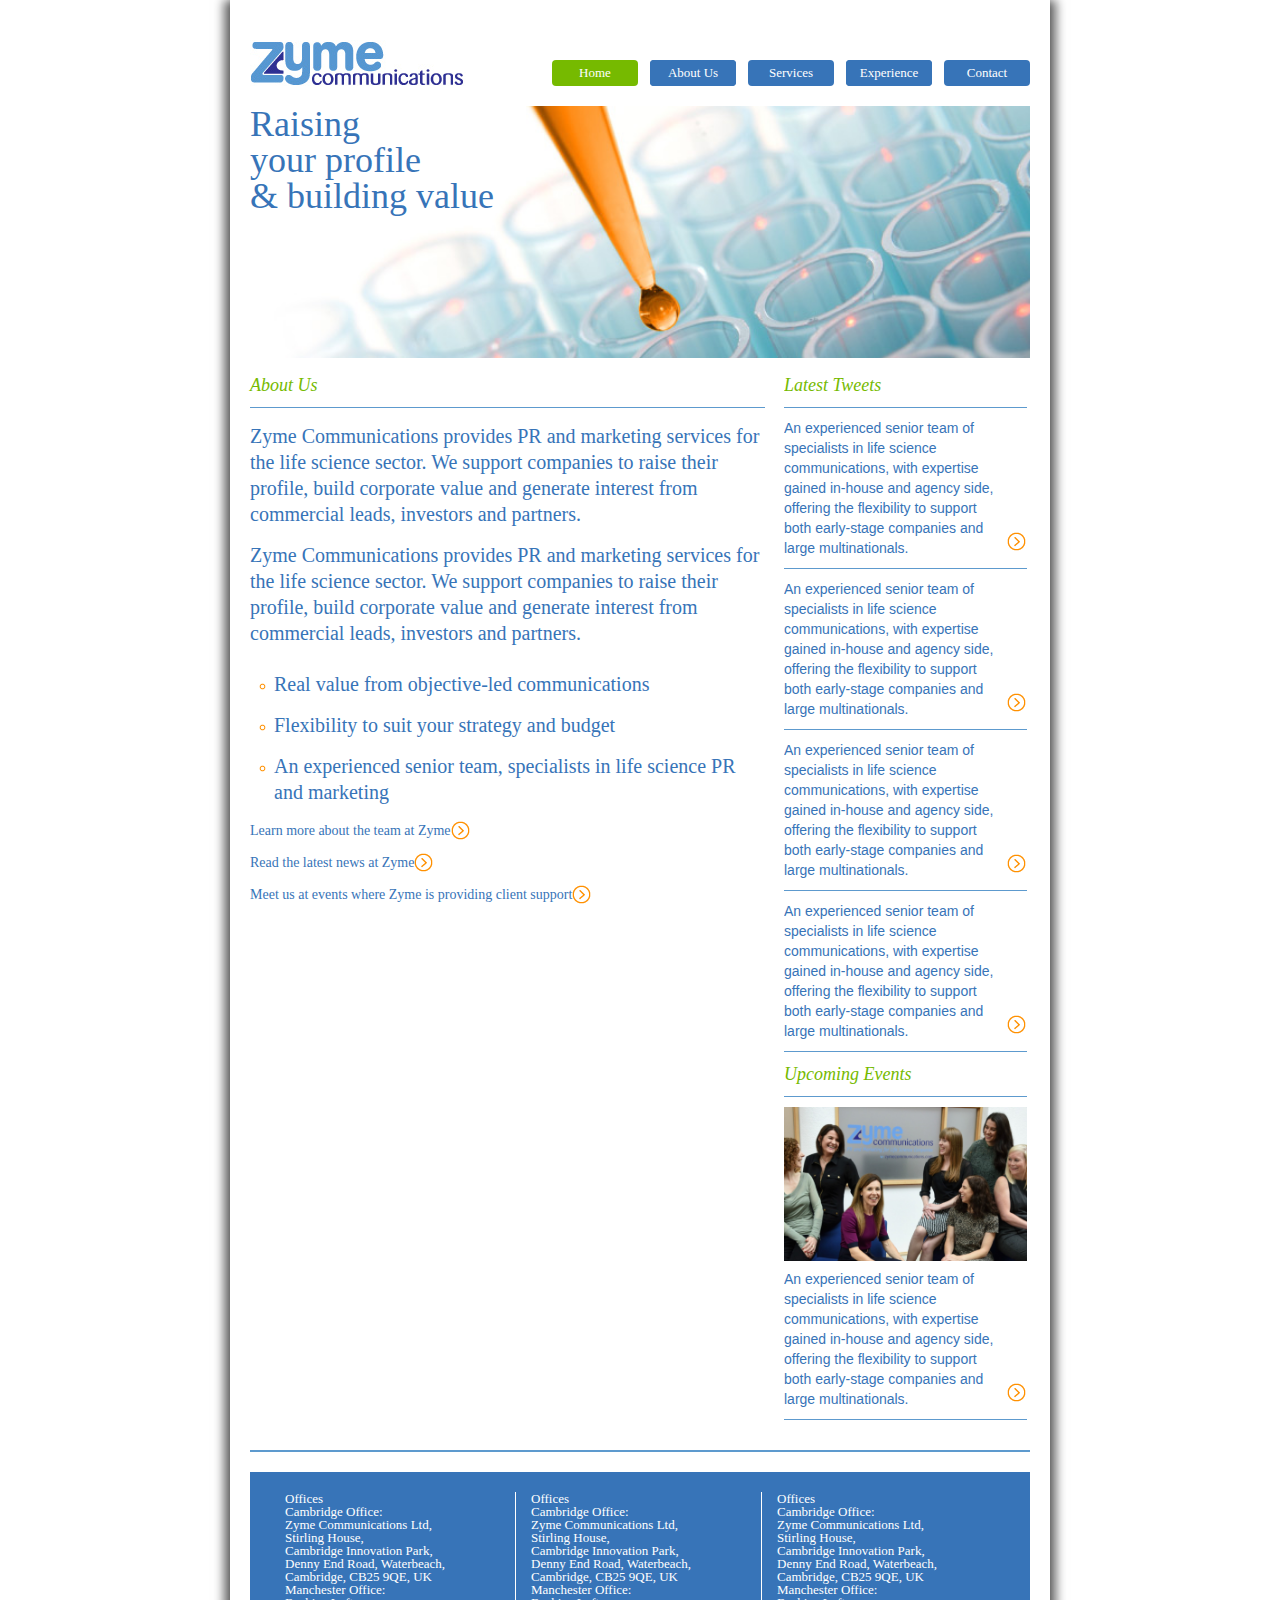
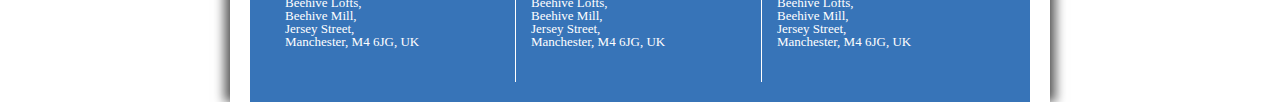
==== aboutUs/index.html @ 3b95bd12 "just for show" ====
<!DOCTYPE html>
<html lang="en">
    <head>
        <meta charset="UTF-8">
<meta name="viewport" content="width=device-width, initial-scale=1.0">
<meta http-equiv="X-UA-Compatible" content="ie=edge">
<title>JIANFENG</title>
<script src="https://code.jquery.com/jquery-3.4.1.min.js" integrity="sha256-CSXorXvZcTkaix6Yvo6HppcZGetbYMGWSFlBw8HfCJo=" crossorigin="anonymous"></script>
<script type="text/javascript" src=".././commonJs.js"></script>
<link rel="stylesheet" href=".././static/css/reset.css">
<link rel="stylesheet" href=".././static/css/common.css">
        <link rel="stylesheet" href=".././static/css/aboutUs.css">
    </head>

<body>
    <canvas id = "canvas"></canvas>
    <div class="container">
        
        <div class="header">
    <a class="logo_wrap" href="/show/home">
        <img src="/static/images/logo.jpg" alt="">
    </a>
    <ul class="navbar">
        <li class="active">
            <a href="/show/home">Home</a>
        </li>
        <li class="pop_01">
            <span><a href="/show/aboutUs">About Us</a></span>
            <ul class="pop_list pop_list_01">
                <li><a href="/show/news">News</a></li>
                <li><a href="/show/events">Events</a></li>
                <li><a href="/show/teams">Teams</a></li>
                <li><a href="/show/careers">Careers</a></li>
            </ul>
        </li>
        <li>
            <a href="/show/services">Services</a>
        </li>
        <li class="pop_02">
            <span><a href="/show/experience">Experience</a></span>
            <ul class="pop_list pop_list_02">
                <li><a href="/show/caseStudies">Case Studies</a></li>
            </ul>
        </li>
        <li>
            <a href="/show/contact">Contact</a>
        </li>
    </ul>
</div>

        <div class="content_img">
            <div class="banner">
                <img src="/static/images/home.jpg" alt="">
                <p>
                    Raising <br>your profile <br>& building value
                </p>
            </div>
            <div>
                <div class="pureText_with_title">
                    <h3>About Us</h3>
                    <p>
                        Zyme Communications provides
                        PR and marketing services for the life science
                        sector. We support companies to raise their profile, build corporate value and generate interest from commercial leads, investors and partners.
                    </p>
                    <p>
                        Zyme Communications provides
                        PR and marketing services for the life science
                        sector. We support companies to raise their profile, build corporate value
                        and generate interest from commercial leads, investors and partners.
                    </p>
                    <ul class="list_with_circle">
                       <li><p>Real value from objective-led communications</p></li>
                       <li><p>Flexibility to suit your strategy and budget</p></li>
                       <li><p>An experienced senior team, specialists in life science PR and marketing</p></li>
                    </ul>
                    <a class="link_with_arrow" href="">
                        <span>Learn more about the team at Zyme </span>
                        <img src="/static/images/arrow1.png" alt="">
                    </a>
                    <a class="link_with_arrow" href="">
                        <span>Read the latest news at Zyme </span>
                        <img src="/static/images/arrow1.png" alt="">
                    </a>
                    <a class="link_with_arrow" href="">
                        <span>Meet us at events where Zyme is providing client support </span>
                        <img src="/static/images/arrow1.png" alt="">
                    </a>
                </div>
                <div class="common_item">
                    <h3>Latest Tweets</h3>
                    <div class="litte_dividing_line"></div>
                    <a href="" class="detail_wrap">
                        <div class="text_wrap">
                            <p>
                                An experienced senior team of specialists in life science communications,
                                with expertise gained in-house
                                and agency side, offering the flexibility to support both early-stage
                                companies and large
                                multinationals.
                            </p>
                            <p class="arrow"></p>
                        </div>
                        <div class="litte_dividing_line"></div>
                        <div class="text_wrap">
                            <p>
                                An experienced senior team of specialists in life science communications,
                                with expertise gained in-house
                                and agency side, offering the flexibility to support both early-stage
                                companies and large
                                multinationals.
                            </p>
                            <p class="arrow"></p>
                        </div>
                        <div class="litte_dividing_line"></div>
                        <div class="text_wrap">
                            <p>
                                An experienced senior team of specialists in life science communications,
                                with expertise gained in-house
                                and agency side, offering the flexibility to support both early-stage
                                companies and large
                                multinationals.
                            </p>
                            <p class="arrow"></p>
                        </div>
                        <div class="litte_dividing_line"></div>
                        <div class="text_wrap">
                            <p>
                                An experienced senior team of specialists in life science communications,
                                with expertise gained in-house
                                and agency side, offering the flexibility to support both early-stage
                                companies and large
                                multinationals.
                            </p>
                            <p class="arrow"></p>
                        </div>
                    </a>
                    <div class="litte_dividing_line"></div>
                    <!--  -->
                    <h3>Upcoming Events</h3>
                    <div class="litte_dividing_line"></div>
                    <a href="" class="detail_wrap">
                        <img src="/static/images/test.jpg" alt="">
                        <div class="text_wrap">
                            <p>
                                An experienced senior team of specialists in life science communications,
                                with expertise gained in-house
                                and agency side, offering the flexibility to support both early-stage
                                companies and large
                                multinationals.
                            </p>
                            <p class="arrow"></p>
                        </div>
                    </a>
                    <div class="litte_dividing_line"></div>
                </div>
            </div>
        </div>
        <div class="dividing_line"></div>
        
        
<div class="footer">
    <ul>
        <li>
            Offices
        </li>
        <li>
            Cambridge Office:<br>
            Zyme Communications Ltd,<br>
            Stirling House,<br>
            Cambridge Innovation Park,<br>
            Denny End Road, Waterbeach,<br>
            Cambridge, CB25 9QE, UK<br>
        </li>
        <li>
            Manchester Office:<br>
            Beehive Lofts,<br>
            Beehive Mill,<br>
            Jersey Street,<br>
            Manchester, M4 6JG, UK<br>
        </li>
    </ul>
    <ul>
        <li>
            Offices
        </li>
        <li>
            Cambridge Office:<br>
            Zyme Communications Ltd,<br>
            Stirling House,<br>
            Cambridge Innovation Park,<br>
            Denny End Road, Waterbeach,<br>
            Cambridge, CB25 9QE, UK<br>
        </li>
        <li>
            Manchester Office:<br>
            Beehive Lofts,<br>
            Beehive Mill,<br>
            Jersey Street,<br>
            Manchester, M4 6JG, UK<br>
        </li>
    </ul>
    <ul>
        <li>
            Offices
        </li>
        <li>
            Cambridge Office:<br>
            Zyme Communications Ltd,<br>
            Stirling House,<br>
            Cambridge Innovation Park,<br>
            Denny End Road, Waterbeach,<br>
            Cambridge, CB25 9QE, UK<br>
        </li>
        <li>
            Manchester Office:<br>
            Beehive Lofts,<br>
            Beehive Mill,<br>
            Jersey Street,<br>
            Manchester, M4 6JG, UK<br>
        </li>
    </ul>
</div>

    </div>
</body>
</html>
---- static/css/common.css ----
body {
    width:100%;
    background: #F7FAFC;
    overflow-x: hidden;
    background: #fff;
}
#canvas {
    display: block;
    position: absolute;
    left: 0px;
    top: 0px;
    z-index: -1;
}
.container{
    width:780px;
    padding:0 20px;
    height:auto;
    background-color:#fff;
    margin:0 auto;
    box-shadow: 6px 0 10px rgba(0, 0, 0, 0.6),
    -6px 0 10px rgba(0, 0, 0, 0.6);
}
/* header */
.header{
    width:100%;
    padding:40px 0 20px 0;
}

.header .logo_wrap {
    float:left;
    vertical-align: bottom;
}
.header .navbar{
    float:right;
    vertical-align: bottom;
    padding-top:20px;
}

.navbar li{
    width:86px;
    height:auto;
    display: inline-block;
    vertical-align: top;
    margin-right:8px;  
    position: relative;
    border-radius: 4px;
}
.navbar li:last-child {
    margin: 0
}
.navbar li span,
.navbar li a{
    display:block;
    cursor:pointer;
    border-radius: 4px;
    height:26px;
    line-height: 26px;
    text-align: center;
    background-color: #3774B8;
    color:#fff;
    font-size: 13px;
    text-decoration: none;
}
.pop_list{
    width:100%;
    height:auto;
    position:absolute;
    top:26px;
    left:0;
    padding-top:6px;
    z-index:2;
    display:none;
    transition: 0.5s all;
}
.pop_list li{
    margin:0 0 6px 0;
}
.navbar .active a{
    background-color: #76BA00;
}


.navbar>li a:hover{
    background-color: rgb(221, 143, 26);
}
.header .navbar>li span:hover {
    background-color: rgb(221, 143, 26);
}

.pop_list ul:hover {
    display: block;
}
.pop_01:hover ul{
    display:block;
}
.pop_02:hover ul{
    display:block;
}


.header:after {
    display: table;
    content: "";
    clear: both;
}
.dividing_line{
    width: 100%;
    height: 2px;
    margin: 20px 0;
    background: #5D9ACE;
}

/* common item */
.common_item{
    width:243px;
    margin-right:25px;
    height:auto;
    overflow: hidden;
    display: inline-block;
    vertical-align: top;
}
.common_item h3{
    font-size:18px;
    height:24px;
    line-height: 24px;
    font-style: italic;
    color:#76BA00;
}

.common_item .detail_wrap{
    display:block;
    width: 100%;
    height:auto;
}
.detail_wrap img{
    width: 100%;
    height:auto;
}
.detail_wrap .text_wrap{
    width: 100%;
    height: auto;
    font-size: 0;
    margin:8px 0;
}
.text_wrap p:first-child{
    display: inline-block;
    vertical-align: bottom;
    font-size: 14px;
    color:#3774B8;
    font-family: 'allerregular','Calibri','Arial','Helvetica','sans-serif';
    line-height:20px;
    width:90%;
    margin-right:4px;
}
.text_wrap p:last-child{
    display: inline-block;
    vertical-align: bottom;
    background:url(/static/images/arrow.png) no-repeat center center;
    width:20px;
    height:26px;
}

.litte_dividing_line{
    width: 100%;
    height: 1px;
    margin: 10px 0;
    background: #5D9ACE;
}
/* end */

.content_text{
    width:100%;
    height:auto;
    font-size:0;
}

/* .content_text .container .common_item {
    display: inline-block;
    vertical-align: top;
} */
.content_text .common_item:last-child{
    margin:0;
}

/* footer */
.footer{
    width:740px;
    height:190px;
    margin:0 auto;
    background:#3774b8;
    font-size:0;
    padding:20px;
}
.footer ul{
    display: inline-block;
    vertical-align:top;
    padding-left: 15px;
    width:230px;
    height:190px;
    border-right:1px solid #fff;
    font-size: 0;
}
.footer ul:last-child {
    border-right:none;
}
.footer ul li{
    display:inline-block;
    width:100%;
    vertical-align: center;
    font-size: 13px;
    color:#fff;
}


/* self css */
.pureText{
    width:515px;
    height:auto;
    margin:34px 0 0 0;
    border-top:1px solid #3774B8;
    display:inline-block;
    vertical-align: top;
    margin-right:15px;
}
.pureText p,
.pureText_with_title p {
    font-size:20px;
    line-height: 26px;
    padding-top:15px; 
    color:#3774B8;
}
.pureText_with_title{
    width:515px;
    height:auto;
    display:inline-block;
    vertical-align: top;
    margin-right:15px;
}

.pureText_with_title h3{
    font-size:18px;
    height:24px;
    line-height: 24px;
    padding-bottom:10px;
    font-style: italic;
    color:#76BA00;
    border-bottom:1px solid #5D9ACE;
}

.link_with_arrow {
    font-size: 0;
    display: block;
    padding: 6px 0;
}

.link_with_arrow span {
    font-size: 14px;
    width: auto;
    height: 20px;
    line-height: 20px;
    color: #3774B8;
    display: inline-block;
    vertical-align: middle;
}

.link_with_arrow img {
    width: 20px;
    height: 20px;
    display: inline-block;
    vertical-align: middle;
}



.content_img .common_item{
    margin:0;
}

.banner{
    position: relative;
    width:100%;
    height:auto;
    margin-bottom: 15px;
}
.banner img{
    width:100%;
    height:auto;
}
.banner p{
    position: absolute;
    top:0;
    left:0;
    width:50%;
    height: auto;
    font-size: 36px;
    color:#3774B8;
}
---- static/css/aboutUs.css ----
.list_with_circle{
    width: 100%;
    margin:10px 0;
}
.list_with_circle li{
    list-style-image: url(/static/images/bullet.png);
    margin-left: 24px;
}

.list_with_circle li p{
    margin-bottom: 0;
}
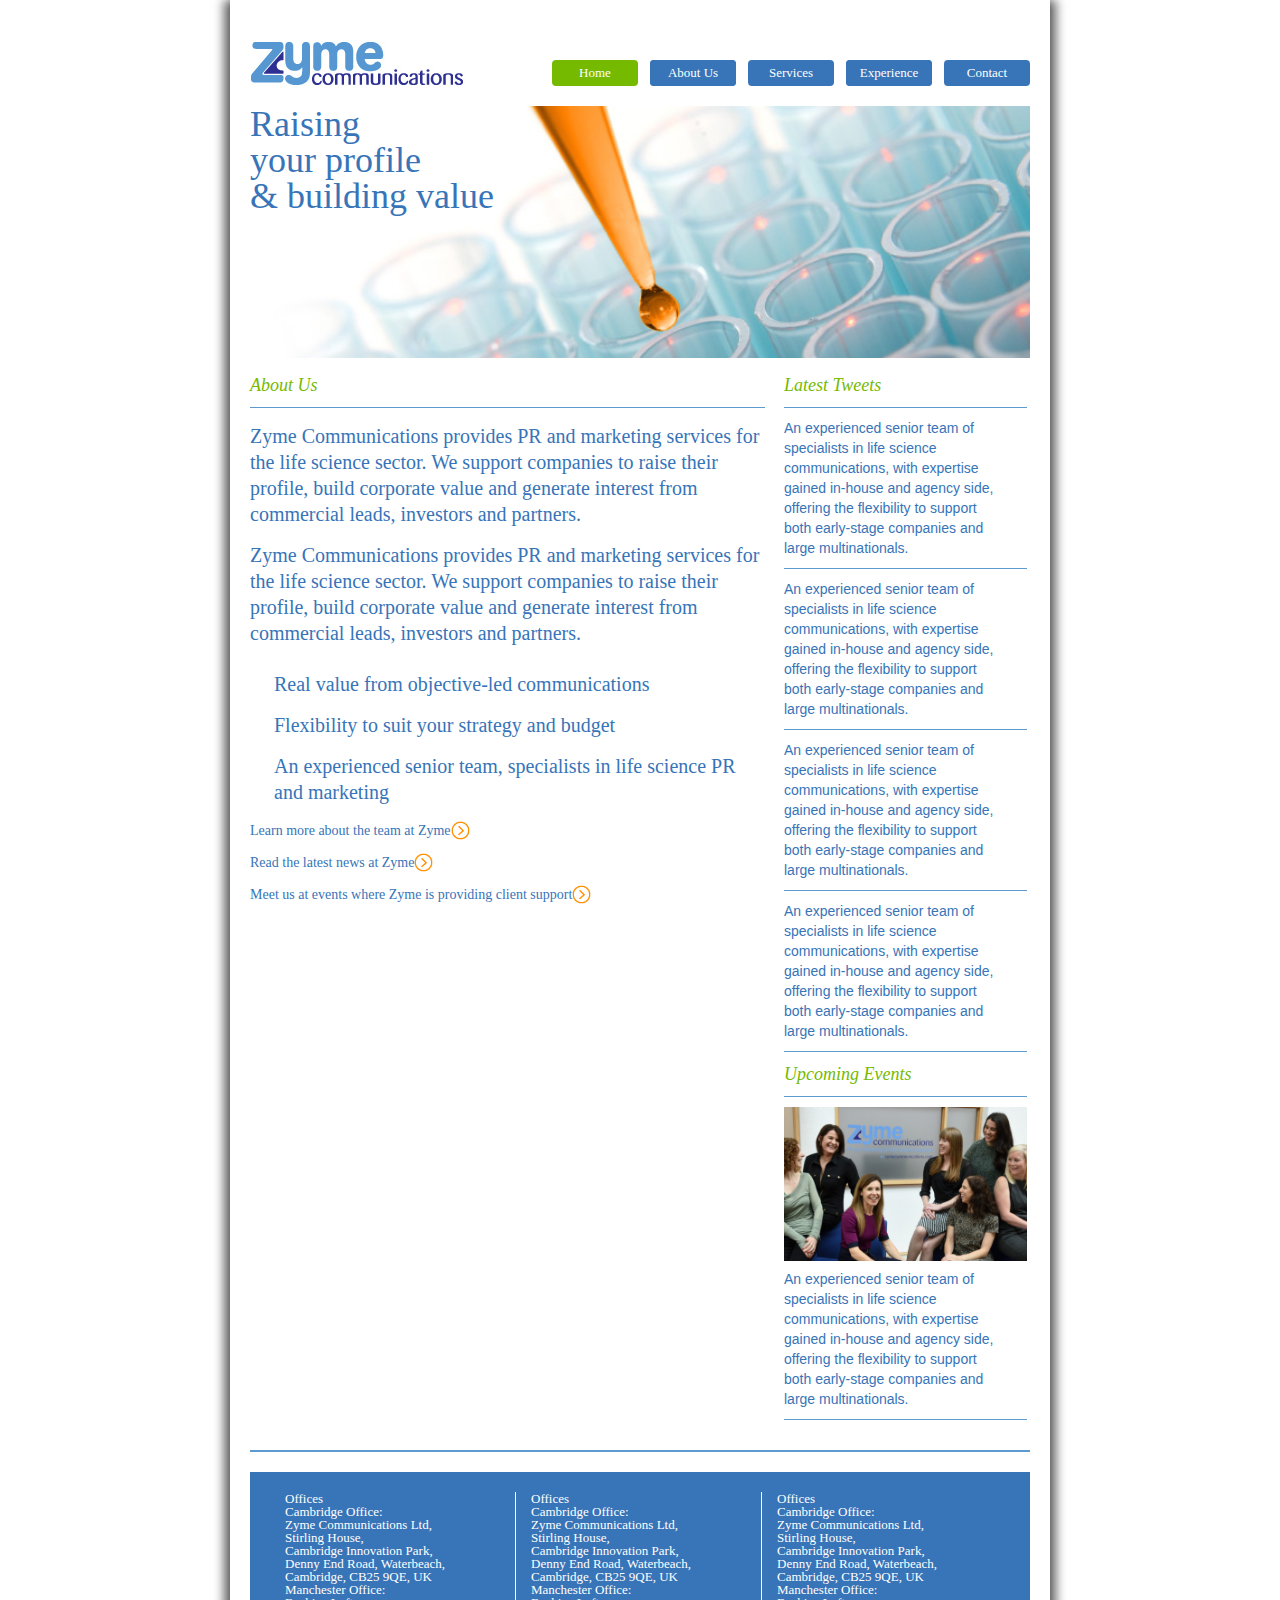
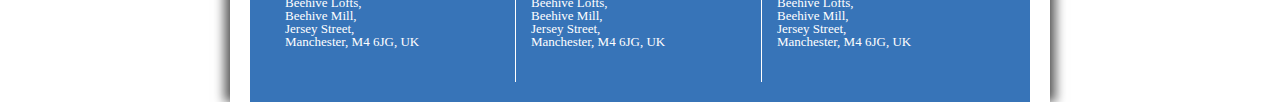
==== commit ea0ee575: "images error" ====
--- a/aboutUs/index.html
+++ b/aboutUs/index.html
@@ -18,7 +18,7 @@
         
         <div class="header">
     <a class="logo_wrap" href="/show/home">
-        <img src="/static/images/logo.jpg" alt="">
+        <img src=".././static/images/logo.jpg" alt="">
     </a>
     <ul class="navbar">
         <li class="active">
@@ -50,7 +50,7 @@
 
         <div class="content_img">
             <div class="banner">
-                <img src="/static/images/home.jpg" alt="">
+                <img src=".././static/images/home.jpg" alt="">
                 <p>
                     Raising <br>your profile <br>& building value
                 </p>
@@ -76,15 +76,15 @@
                     </ul>
                     <a class="link_with_arrow" href="">
                         <span>Learn more about the team at Zyme </span>
-                        <img src="/static/images/arrow1.png" alt="">
+                        <img src=".././static/images/arrow1.png" alt="">
                     </a>
                     <a class="link_with_arrow" href="">
                         <span>Read the latest news at Zyme </span>
-                        <img src="/static/images/arrow1.png" alt="">
+                        <img src=".././static/images/arrow1.png" alt="">
                     </a>
                     <a class="link_with_arrow" href="">
                         <span>Meet us at events where Zyme is providing client support </span>
-                        <img src="/static/images/arrow1.png" alt="">
+                        <img src=".././static/images/arrow1.png" alt="">
                     </a>
                 </div>
                 <div class="common_item">
@@ -140,7 +140,7 @@
                     <h3>Upcoming Events</h3>
                     <div class="litte_dividing_line"></div>
                     <a href="" class="detail_wrap">
-                        <img src="/static/images/test.jpg" alt="">
+                        <img src=".././static/images/test.jpg" alt="">
                         <div class="text_wrap">
                             <p>
                                 An experienced senior team of specialists in life science communications,
--- a/static/css/common.css
+++ b/static/css/common.css
@@ -155,7 +155,7 @@
 .text_wrap p:last-child{
     display: inline-block;
     vertical-align: bottom;
-    background:url(/static/images/arrow.png) no-repeat center center;
+    background:url(.././static/images/arrow.png) no-repeat center center;
     width:20px;
     height:26px;
 }
--- a/static/css/aboutUs.css
+++ b/static/css/aboutUs.css
@@ -3,7 +3,7 @@
     margin:10px 0;
 }
 .list_with_circle li{
-    list-style-image: url(/static/images/bullet.png);
+    list-style-image: url(.././static/images/bullet.png);
     margin-left: 24px;
 }
 
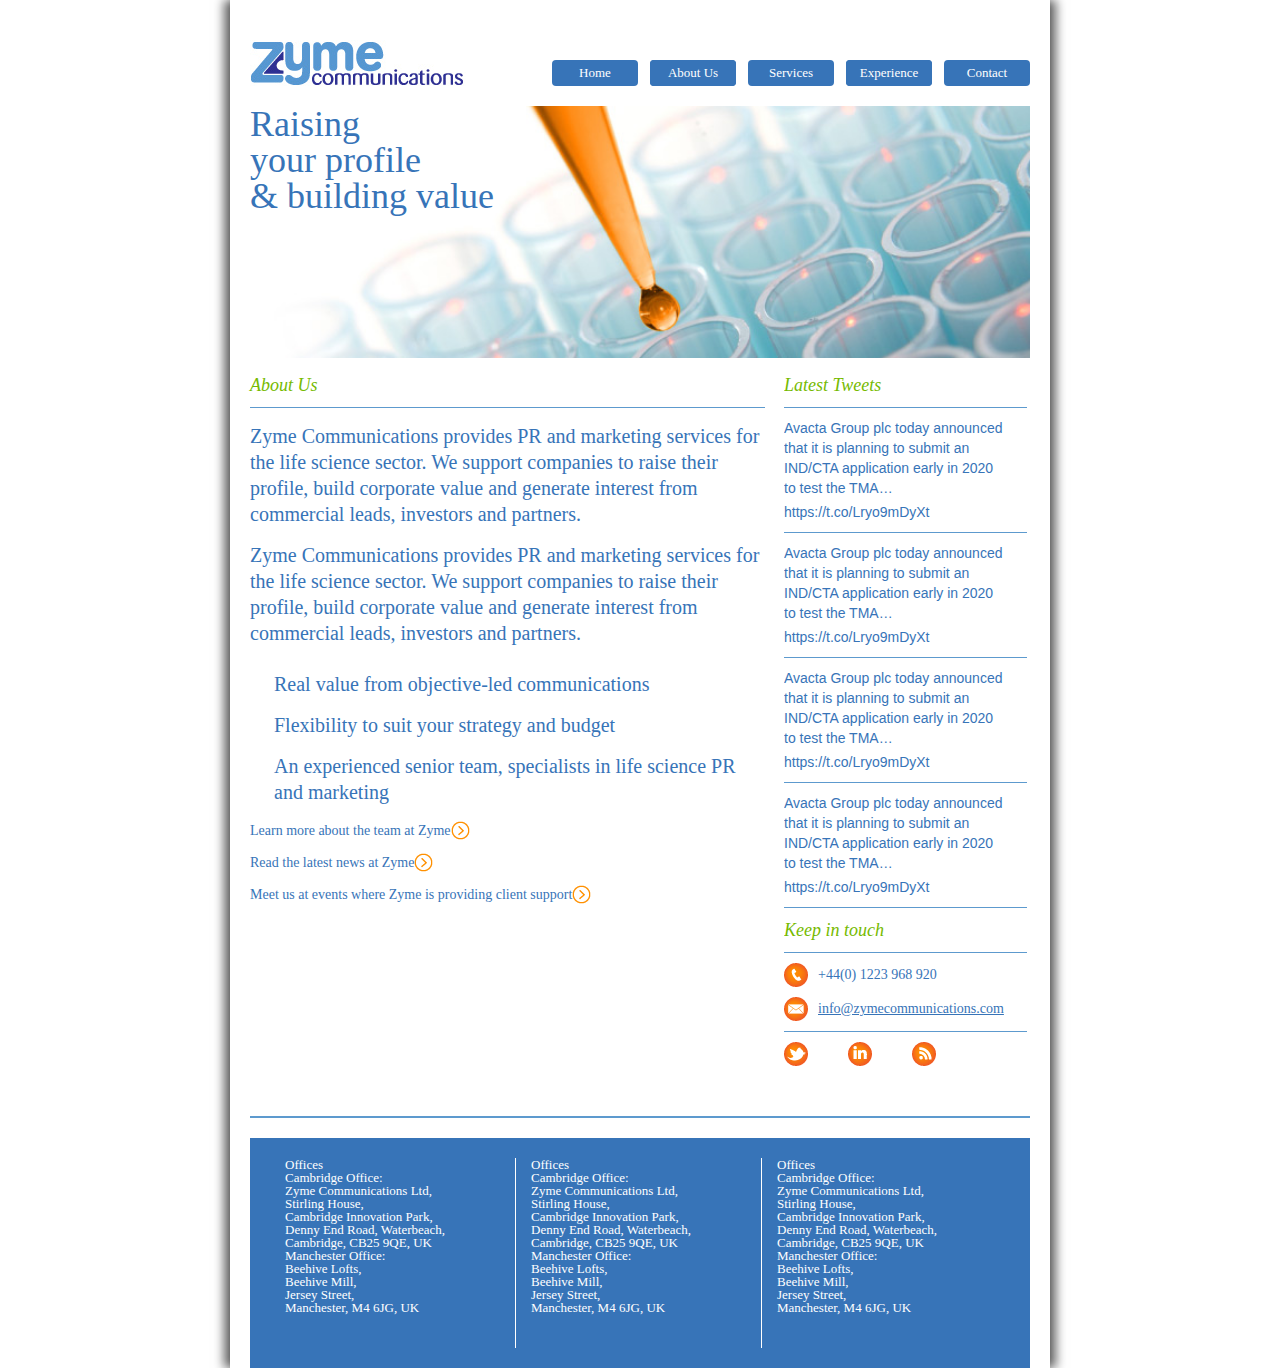
==== commit 6b9d1f8c: "upadate" ====
--- a/aboutUs/index.html
+++ b/aboutUs/index.html
@@ -21,28 +21,28 @@
         <img src=".././static/images/logo.jpg" alt="">
     </a>
     <ul class="navbar">
-        <li class="active">
+        <li class="home">
             <a href="/show/home">Home</a>
         </li>
-        <li class="pop_01">
+        <li class="pop_01 aboutUs">
             <span><a href="/show/aboutUs">About Us</a></span>
             <ul class="pop_list pop_list_01">
-                <li><a href="/show/news">News</a></li>
-                <li><a href="/show/events">Events</a></li>
-                <li><a href="/show/teams">Teams</a></li>
-                <li><a href="/show/careers">Careers</a></li>
+                <li class="news"><a href="/show/news">News</a></li>
+                <li class="events"><a href="/show/events">Events</a></li>
+                <li class="teams"><a href="/show/teams">Teams</a></li>
+                <li class="careers"><a href="/show/careers">Careers</a></li>
             </ul>
         </li>
-        <li>
+        <li class="services">
             <a href="/show/services">Services</a>
         </li>
-        <li class="pop_02">
+        <li class="pop_02 experience">
             <span><a href="/show/experience">Experience</a></span>
-            <ul class="pop_list pop_list_02">
-                <li><a href="/show/caseStudies">Case Studies</a></li>
+            <ul class="pop_list pop_list_02 caseStudies">
+                <li class="caseStudies"><a href="/show/caseStudies">Case Studies</a></li>
             </ul>
         </li>
-        <li>
+        <li class="contact">
             <a href="/show/contact">Contact</a>
         </li>
     </ul>
@@ -74,85 +74,84 @@
                        <li><p>Flexibility to suit your strategy and budget</p></li>
                        <li><p>An experienced senior team, specialists in life science PR and marketing</p></li>
                     </ul>
-                    <a class="link_with_arrow" href="">
+                    <a class="link_with_arrow" href="/show/teams">
                         <span>Learn more about the team at Zyme </span>
                         <img src=".././static/images/arrow1.png" alt="">
                     </a>
-                    <a class="link_with_arrow" href="">
+                    <a class="link_with_arrow" href="/show/news">
                         <span>Read the latest news at Zyme </span>
                         <img src=".././static/images/arrow1.png" alt="">
                     </a>
-                    <a class="link_with_arrow" href="">
+                    <a class="link_with_arrow" href="/show/events">
                         <span>Meet us at events where Zyme is providing client support </span>
                         <img src=".././static/images/arrow1.png" alt="">
                     </a>
                 </div>
                 <div class="common_item">
                     <h3>Latest Tweets</h3>
-                    <div class="litte_dividing_line"></div>
-                    <a href="" class="detail_wrap">
-                        <div class="text_wrap">
-                            <p>
-                                An experienced senior team of specialists in life science communications,
-                                with expertise gained in-house
-                                and agency side, offering the flexibility to support both early-stage
-                                companies and large
-                                multinationals.
-                            </p>
-                            <p class="arrow"></p>
-                        </div>
-                        <div class="litte_dividing_line"></div>
-                        <div class="text_wrap">
-                            <p>
-                                An experienced senior team of specialists in life science communications,
-                                with expertise gained in-house
-                                and agency side, offering the flexibility to support both early-stage
-                                companies and large
-                                multinationals.
-                            </p>
-                            <p class="arrow"></p>
-                        </div>
-                        <div class="litte_dividing_line"></div>
-                        <div class="text_wrap">
-                            <p>
-                                An experienced senior team of specialists in life science communications,
-                                with expertise gained in-house
-                                and agency side, offering the flexibility to support both early-stage
-                                companies and large
-                                multinationals.
-                            </p>
-                            <p class="arrow"></p>
-                        </div>
-                        <div class="litte_dividing_line"></div>
-                        <div class="text_wrap">
-                            <p>
-                                An experienced senior team of specialists in life science communications,
-                                with expertise gained in-house
-                                and agency side, offering the flexibility to support both early-stage
-                                companies and large
-                                multinationals.
-                            </p>
-                            <p class="arrow"></p>
-                        </div>
-                    </a>
-                    <div class="litte_dividing_line"></div>
+<div class="litte_dividing_line"></div>
+<div class="detail_wrap">
+    <div class="text_wrap">
+        <p>
+            Avacta Group plc today announced that it is planning to submit an IND/CTA application early in 2020 to test the TMA… 
+            <a class="tweets_link" href="https://t.co/Lryo9mDyXt ">https://t.co/Lryo9mDyXt</a>
+        </p>
+        <p class="arrow"></p>
+    </div>
+    <div class="litte_dividing_line"></div>
+    <div class="text_wrap">
+        <p>
+            Avacta Group plc today announced that it is planning to submit an IND/CTA application early in 2020 to test the TMA… 
+            <a class="tweets_link" href="https://t.co/Lryo9mDyXt ">https://t.co/Lryo9mDyXt</a>
+        </p>
+        <p class="arrow"></p>
+    </div>
+    <div class="litte_dividing_line"></div>
+    <div class="text_wrap">
+        <p>
+            Avacta Group plc today announced that it is planning to submit an IND/CTA application early in 2020 to test the TMA… 
+            <a class="tweets_link" href="https://t.co/Lryo9mDyXt ">https://t.co/Lryo9mDyXt</a>
+        </p>
+        <p class="arrow"></p>
+    </div>
+    <div class="litte_dividing_line"></div>
+    <div class="text_wrap">
+        <p>
+            Avacta Group plc today announced that it is planning to submit an IND/CTA application early in 2020 to test the TMA… 
+            <a class="tweets_link" href="https://t.co/Lryo9mDyXt ">https://t.co/Lryo9mDyXt</a>
+        </p>
+        <p class="arrow"></p>
+    </div>
+</div>
+<div class="litte_dividing_line"></div>
+
                     <!--  -->
-                    <h3>Upcoming Events</h3>
-                    <div class="litte_dividing_line"></div>
-                    <a href="" class="detail_wrap">
-                        <img src=".././static/images/test.jpg" alt="">
-                        <div class="text_wrap">
-                            <p>
-                                An experienced senior team of specialists in life science communications,
-                                with expertise gained in-house
-                                and agency side, offering the flexibility to support both early-stage
-                                companies and large
-                                multinationals.
-                            </p>
-                            <p class="arrow"></p>
-                        </div>
-                    </a>
-                    <div class="litte_dividing_line"></div>
+                    <h3>Keep in touch</h3>
+<div class="litte_dividing_line"></div>
+<div href="" class="detail_wrap">
+    <ul class="touch">
+        <li>
+            <img src=".././static/images/icon-tel.png" alt="">
+            <span> +44(0) 1223 968 920</span>
+        </li>
+        <li>
+            <img src=".././static/images/icon-mail.png" alt="">
+            <span>
+                <a href="mailto:info@zymecommunications.com">
+                    info@zymecommunications.com
+                </a>
+            </span>
+        </li>
+    </ul>
+    <div class="litte_dividing_line"></div>
+    <div class="icon_wrap">
+       <a href=""><img src=".././static/images/icon-twitter.png" alt=""></a>
+       <a href=""><img src=".././static/images/icon-linkedin.png" alt=""></a>
+       <a href=""><img src=".././static/images/icon-rss.png" alt=""></a>
+    </div>
+</div>
+
+                    <!-- <div class="litte_dividing_line"></div> -->
                 </div>
             </div>
         </div>
--- a/static/css/common.css
+++ b/static/css/common.css
@@ -75,10 +75,12 @@
 .pop_list li{
     margin:0 0 6px 0;
 }
-.navbar .active a{
+.navbar .active>a{
     background-color: #76BA00;
 }
-
+.navbar .active>span>a {
+    background-color: #76BA00;
+}
 
 .navbar>li a:hover{
     background-color: rgb(221, 143, 26);
@@ -155,10 +157,64 @@
 .text_wrap p:last-child{
     display: inline-block;
     vertical-align: bottom;
-    background:url(.././static/images/arrow.png) no-repeat center center;
+    background:url(.././static/images/arrow1.png) no-repeat center center;
     width:20px;
-    height:26px;
-}
+    height:20px;
+}
+/* keep in touch style */
+.detail_wrap .touch {
+    width:100%;
+    height:auto;
+}
+.detail_wrap .touch li{
+    width:100%;
+    height:auto;
+    font-size:0;
+    margin:10px 0;
+}
+
+.touch li img{
+    display: inline-block;
+    vertical-align: middle;
+    width:24px;
+    height: 24px;
+    margin-right: 10px;
+}
+.touch li span{
+    display: inline-block;
+    vertical-align: middle;
+    font-size: 14px;
+    color:#3774B8;
+}
+.touch li span a{
+    color:#3774B8;
+}
+.detail_wrap .icon_wrap{
+    width:100%;
+    height:auto;
+    margin:10px 0;
+    padding-bottom:20px;
+}
+
+.detail_wrap .icon_wrap a{
+    display: inline-block;
+    vertical-align: top;
+    width:24px;
+    height:24px;
+    margin:0 36px 0 0;
+}
+.icon_wrap a img{
+    width:100%;
+    height:100%;
+}
+/* tweets style */
+.tweets_link{
+    display: block;
+    text-decoration: none;
+    color:#3774B8;
+    padding-top:4px;
+}
+
 
 .litte_dividing_line{
     width: 100%;
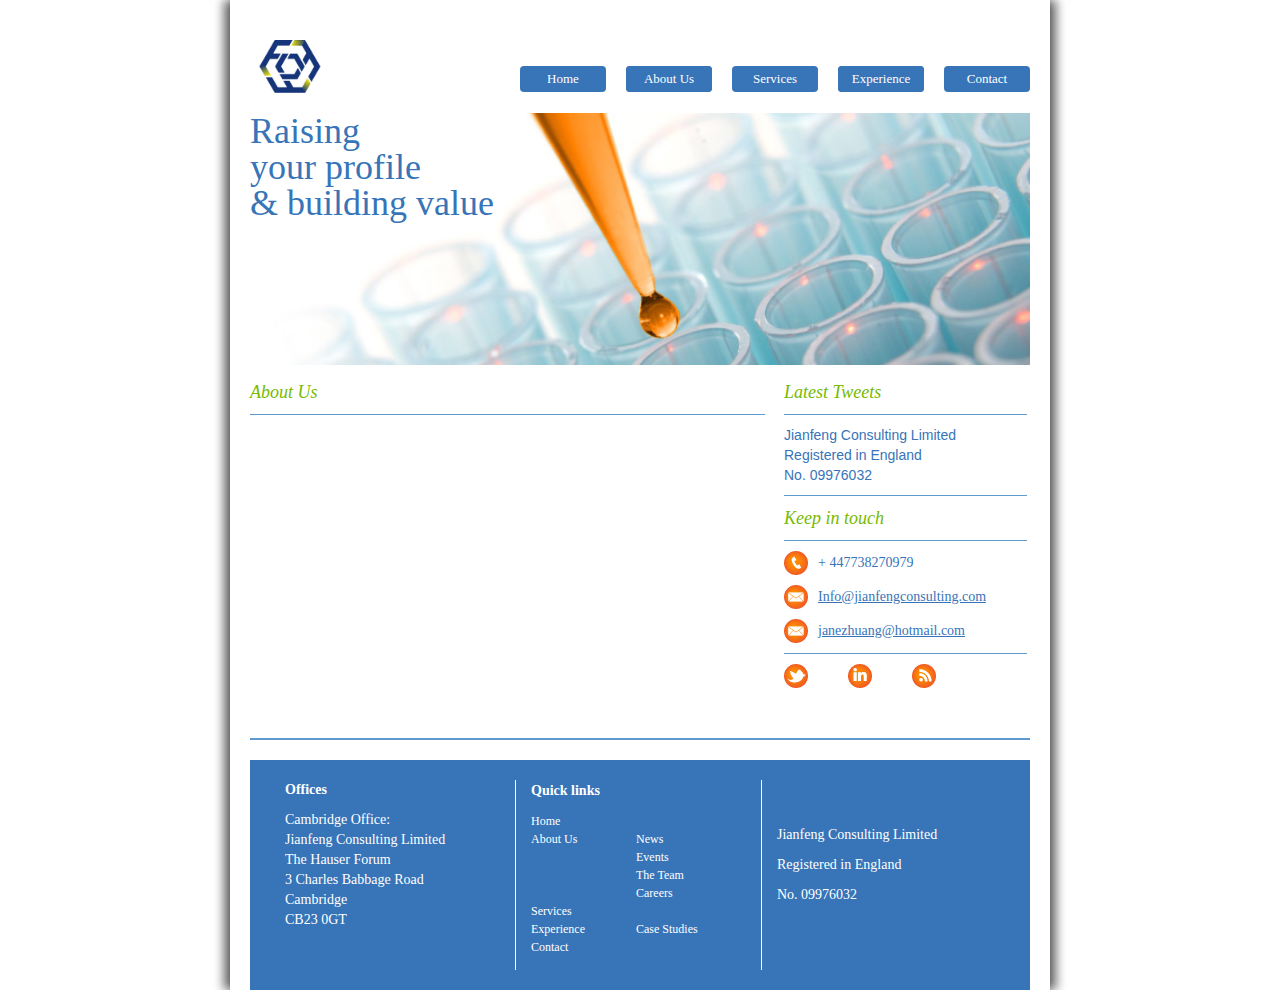
==== commit f66917d0: "填充部分资料" ====
--- a/aboutUs/index.html
+++ b/aboutUs/index.html
@@ -4,7 +4,7 @@
         <meta charset="UTF-8">
 <meta name="viewport" content="width=device-width, initial-scale=1.0">
 <meta http-equiv="X-UA-Compatible" content="ie=edge">
-<title>JIANFENG</title>
+<title>Jianfeng Consulting limited website</title>
 <script src="https://code.jquery.com/jquery-3.4.1.min.js" integrity="sha256-CSXorXvZcTkaix6Yvo6HppcZGetbYMGWSFlBw8HfCJo=" crossorigin="anonymous"></script>
 <script type="text/javascript" src=".././commonJs.js"></script>
 <link rel="stylesheet" href=".././static/css/reset.css">
@@ -18,7 +18,7 @@
         
         <div class="header">
     <a class="logo_wrap" href="/show/home">
-        <img src=".././static/images/logo.jpg" alt="">
+        <img src=".././static/images/logo.png" alt="">
     </a>
     <ul class="navbar">
         <li class="home">
@@ -58,7 +58,7 @@
             <div>
                 <div class="pureText_with_title">
                     <h3>About Us</h3>
-                    <p>
+                    <!-- <p>
                         Zyme Communications provides
                         PR and marketing services for the life science
                         sector. We support companies to raise their profile, build corporate value and generate interest from commercial leads, investors and partners.
@@ -85,7 +85,7 @@
                     <a class="link_with_arrow" href="/show/events">
                         <span>Meet us at events where Zyme is providing client support </span>
                         <img src=".././static/images/arrow1.png" alt="">
-                    </a>
+                    </a> -->
                 </div>
                 <div class="common_item">
                     <h3>Latest Tweets</h3>
@@ -93,6 +93,19 @@
 <div class="detail_wrap">
     <div class="text_wrap">
         <p>
+            Jianfeng Consulting Limited<br>
+            Registered in England<br>
+            No. 09976032
+            <!-- <a class="tweets_link" href="https://t.co/Lryo9mDyXt ">https://t.co/Lryo9mDyXt</a> -->
+        </p>
+        <p class="arrow"></p>
+    </div>
+
+
+
+    <!-- <div class="litte_dividing_line"></div>
+    <div class="text_wrap">
+        <p>
             Avacta Group plc today announced that it is planning to submit an IND/CTA application early in 2020 to test the TMA… 
             <a class="tweets_link" href="https://t.co/Lryo9mDyXt ">https://t.co/Lryo9mDyXt</a>
         </p>
@@ -113,15 +126,7 @@
             <a class="tweets_link" href="https://t.co/Lryo9mDyXt ">https://t.co/Lryo9mDyXt</a>
         </p>
         <p class="arrow"></p>
-    </div>
-    <div class="litte_dividing_line"></div>
-    <div class="text_wrap">
-        <p>
-            Avacta Group plc today announced that it is planning to submit an IND/CTA application early in 2020 to test the TMA… 
-            <a class="tweets_link" href="https://t.co/Lryo9mDyXt ">https://t.co/Lryo9mDyXt</a>
-        </p>
-        <p class="arrow"></p>
-    </div>
+    </div> -->
 </div>
 <div class="litte_dividing_line"></div>
 
@@ -132,13 +137,21 @@
     <ul class="touch">
         <li>
             <img src=".././static/images/icon-tel.png" alt="">
-            <span> +44(0) 1223 968 920</span>
+            <span> + 447738270979</span>
         </li>
         <li>
             <img src=".././static/images/icon-mail.png" alt="">
             <span>
-                <a href="mailto:info@zymecommunications.com">
-                    info@zymecommunications.com
+                <a href="mailto:Info@jianfengconsulting.com">
+                    Info@jianfengconsulting.com
+                </a>
+            </span>
+        </li>
+        <li>
+            <img src=".././static/images/icon-mail.png" alt="">
+            <span>
+                <a href="mailto:janezhuang@hotmail.com">
+                    janezhuang@hotmail.com
                 </a>
             </span>
         </li>
@@ -150,7 +163,6 @@
        <a href=""><img src=".././static/images/icon-rss.png" alt=""></a>
     </div>
 </div>
-
                     <!-- <div class="litte_dividing_line"></div> -->
                 </div>
             </div>
@@ -159,64 +171,53 @@
         
         
 <div class="footer">
-    <ul>
-        <li>
+    <ul class="offices">
+        <li class="footer_sub_title">
             Offices
         </li>
         <li>
             Cambridge Office:<br>
-            Zyme Communications Ltd,<br>
-            Stirling House,<br>
-            Cambridge Innovation Park,<br>
-            Denny End Road, Waterbeach,<br>
-            Cambridge, CB25 9QE, UK<br>
-        </li>
-        <li>
-            Manchester Office:<br>
-            Beehive Lofts,<br>
-            Beehive Mill,<br>
-            Jersey Street,<br>
-            Manchester, M4 6JG, UK<br>
-        </li>
-    </ul>
-    <ul>
-        <li>
-            Offices
-        </li>
-        <li>
-            Cambridge Office:<br>
-            Zyme Communications Ltd,<br>
-            Stirling House,<br>
-            Cambridge Innovation Park,<br>
-            Denny End Road, Waterbeach,<br>
-            Cambridge, CB25 9QE, UK<br>
-        </li>
-        <li>
-            Manchester Office:<br>
-            Beehive Lofts,<br>
-            Beehive Mill,<br>
-            Jersey Street,<br>
-            Manchester, M4 6JG, UK<br>
-        </li>
-    </ul>
-    <ul>
-        <li>
-            Offices
-        </li>
-        <li>
-            Cambridge Office:<br>
-            Zyme Communications Ltd,<br>
-            Stirling House,<br>
-            Cambridge Innovation Park,<br>
-            Denny End Road, Waterbeach,<br>
-            Cambridge, CB25 9QE, UK<br>
-        </li>
-        <li>
-            Manchester Office:<br>
-            Beehive Lofts,<br>
-            Beehive Mill,<br>
-            Jersey Street,<br>
-            Manchester, M4 6JG, UK<br>
+            Jianfeng Consulting Limited<br>
+            The Hauser Forum<br>
+            3 Charles Babbage Road<br>
+            Cambridge<br>
+            CB23 0GT<br>
+        </li>
+    </ul>
+    <ul class="quick_link">
+        <li class="footer_sub_title">
+            Quick links
+        </li>
+        <li>
+            <a href="">Home</a>
+        </li>
+        <li>
+            <a class="float_left" href="">About Us</a>
+            <div class="sub_link_wrap">
+                <a class="sub_link" href="">News</a>
+                <a class="sub_link" href="">Events</a>
+                <a class="sub_link" href="">The Team</a>
+                <a class="sub_link" href="">Careers</a>
+            </div>
+        </li>
+        <li>
+            <a href="">Services</a>
+        </li>
+        <li>
+            <a class="float_left" href="">Experience</a>
+            <div class="sub_link_wrap">
+                <a class="sub_link" href="">Case Studies</a>
+            </div>
+        </li>
+        <li>
+            <a href="">Contact</a>
+        </li>
+    </ul>
+    <ul class="company_msg">
+        <li>
+            <p>Jianfeng Consulting Limited</p>
+            <p>Registered in England</p>
+            <p>No. 09976032</p>
         </li>
     </ul>
 </div>
--- a/static/css/common.css
+++ b/static/css/common.css
@@ -30,10 +30,14 @@
     float:left;
     vertical-align: bottom;
 }
+
+.header .logo_wrap img{
+    width:80px;
+}
 .header .navbar{
     float:right;
     vertical-align: bottom;
-    padding-top:20px;
+    padding-top:26px;
 }
 
 .navbar li{
@@ -41,7 +45,7 @@
     height:auto;
     display: inline-block;
     vertical-align: top;
-    margin-right:8px;  
+    margin-right:16px;  
     position: relative;
     border-radius: 4px;
 }
@@ -249,7 +253,7 @@
 }
 .footer ul{
     display: inline-block;
-    vertical-align:top;
+    vertical-align:middle;
     padding-left: 15px;
     width:230px;
     height:190px;
@@ -263,10 +267,45 @@
     display:inline-block;
     width:100%;
     vertical-align: center;
-    font-size: 13px;
+    font-size: 14px;
     color:#fff;
 }
 
+.offices li {
+    font-size: 14px;
+    color: #fff;
+    line-height: 20px;
+}
+.footer_sub_title{
+    font-size: 16px;
+    line-height: 22px;
+    font-weight: bold;
+    padding-bottom:10px;
+}
+
+.quick_link li a{
+    display:block;
+    font-size: 12px;
+    color:#fff;
+    text-decoration: none;
+    line-height: 18px;
+}
+
+.sub_link{
+    padding-left:105px;
+}
+.float_left{
+    float:left;
+}
+
+.company_msg li{
+    padding-top:40px;
+}
+.company_msg li p {
+    font-size: 14px;
+    color: #fff;
+    line-height: 30px;
+}
 
 /* self css */
 .pureText{
